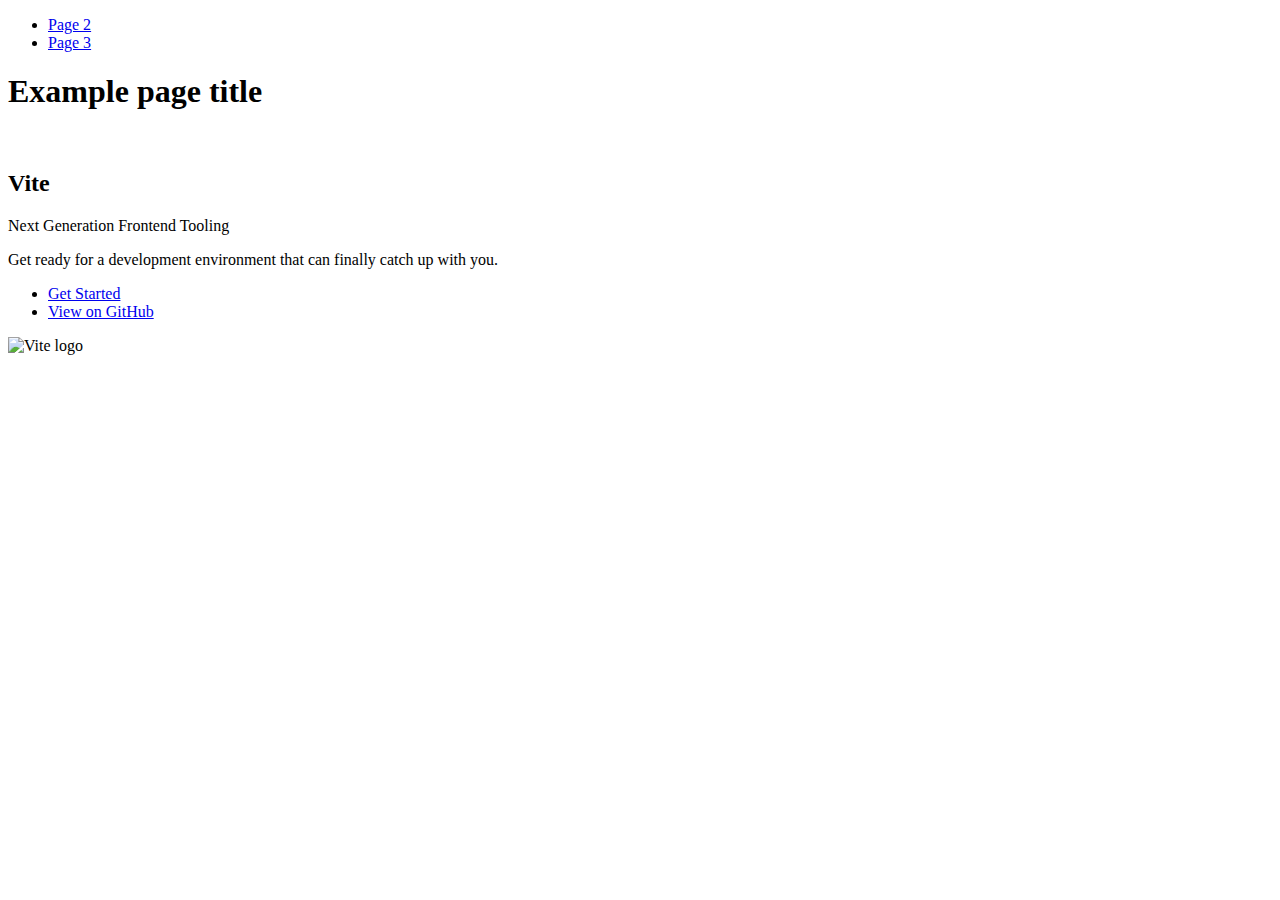
==== index.html @ da7c23c7 "Deploying to gh-pages from @ pilipchu/goit-js-hw-11@5182fe9e51155db1b6fd62323031f2d93a191cca 🚀" ====
<!DOCTYPE html>
<html lang="en">
  <head>
    <meta charset="UTF-8" />
    <link rel="icon" type="image/svg+xml" href="/goit-js-hw-11/favicon.svg" />
    <meta name="viewport" content="width=device-width, initial-scale=1.0" />
    <title>Vanilla App Template</title>
    
    <script type="module" crossorigin src="/goit-js-hw-11/commonHelpers.js"></script>
    <link rel="stylesheet" href="/goit-js-hw-11/assets/index-10c40100.css">
  </head>
  <body>
    <header class="header">
  <nav class="nav">
    <ul class="nav-list">
      <li class="nav-item">
        <a href="./page-2.html" class="nav-link">Page 2</a>
      </li>

      <li class="nav-item">
        <a href="./page-3.html" class="nav-link">Page 3</a>
      </li>
    </ul>
  </nav>
</header>


    <section>
      <h1>Example page title</h1>
      <!-- Path to images as from index.html file -->
      <img src="/goit-js-hw-11/assets/javascript-8dac5379.svg" alt="" />
    </section>

    <!-- Loads the specified .html file -->
    <section class="vite-promo">
  <div class="container">
    <div class="wrapper">
      <h2 class="title">
        <span class="gradient">Vite</span>
      </h2>
      <p class="text">Next Generation Frontend Tooling</p>
      <p class="tagline">
        Get ready for a development environment that can finally catch up with
        you.
      </p>

      <ul class="actions">
        <li class="action">
          <a
            class="link"
            href="https://vitejs.dev/guide/"
            target="_blank"
            rel="noopener noreferrer"
            >Get Started</a
          >
        </li>
        <li class="action">
          <a
            class="link"
            href="https://github.com/vitejs/vite"
            target="_blank"
            rel="noopener noreferrer"
            >View on GitHub</a
          >
        </li>
      </ul>
    </div>

    <div class="thumb">
      <!-- Path to images as from index.html file -->
      <img
        class="pic"
        src="/goit-js-hw-11/assets/vite-logo-51249ca9.png"
        alt="Vite logo"
        width="640"
        height="640"
      />
    </div>
  </div>
</section>


    
  </body>
</html>
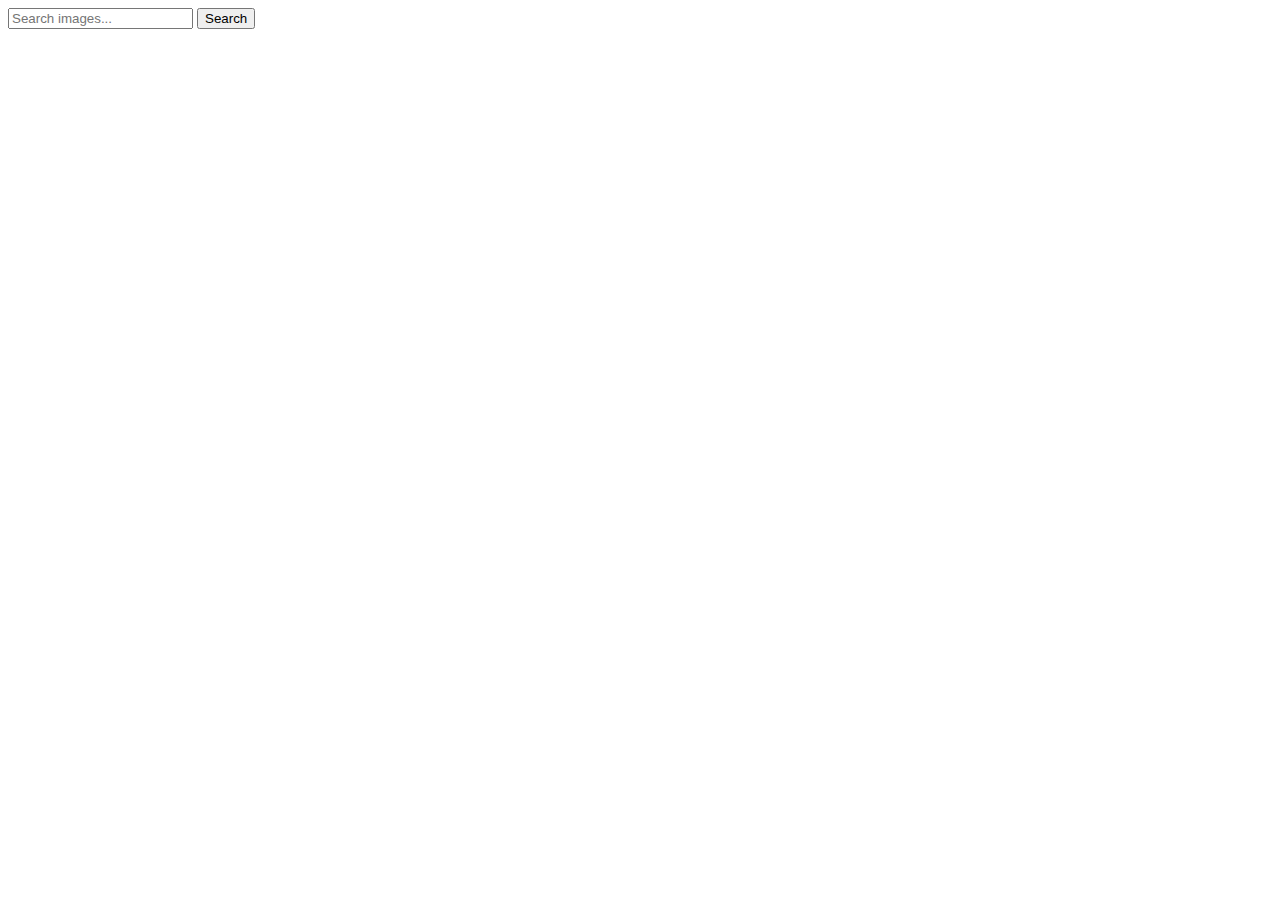
==== commit 1bc27a81: "Deploying to gh-pages from @ pilipchu/goit-js-hw-11@ad13471b6a54d570e8d85b6c9c0bc864f6c1dd87 🚀" ====
--- a/index.html
+++ b/index.html
@@ -2,84 +2,37 @@
 <html lang="en">
   <head>
     <meta charset="UTF-8" />
-    <link rel="icon" type="image/svg+xml" href="/goit-js-hw-11/favicon.svg" />
+    <link rel="icon" type="image/svg+xml" href="/favicon.svg" />
     <meta name="viewport" content="width=device-width, initial-scale=1.0" />
     <title>Vanilla App Template</title>
+    <link rel="preconnect" href="https://fonts.googleapis.com" />
+    <link rel="preconnect" href="https://fonts.gstatic.com" crossorigin />
+    <link
+      href="https://fonts.googleapis.com/css2?family=Montserrat:ital,wght@0,100..900;1,100..900&display=swap"
+      rel="stylesheet"
+    />
     
     <script type="module" crossorigin src="/goit-js-hw-11/commonHelpers.js"></script>
-    <link rel="stylesheet" href="/goit-js-hw-11/assets/index-10c40100.css">
+    <link rel="modulepreload" crossorigin href="/goit-js-hw-11/assets/vendor-5b791d57.js">
+    <link rel="stylesheet" href="/goit-js-hw-11/assets/vendor-cf6910df.css">
+    <link rel="stylesheet" href="/goit-js-hw-11/assets/index-6732452b.css">
   </head>
   <body>
-    <header class="header">
-  <nav class="nav">
-    <ul class="nav-list">
-      <li class="nav-item">
-        <a href="./page-2.html" class="nav-link">Page 2</a>
-      </li>
+    <form>
+      <div class="form-content">
+        <input
+          type="text"
+          class="form-control"
+          name="images"
+          placeholder="Search images..."
+        />
+        <button type="submit" class="btn">Search</button>
+      </div>
+    </form>
 
-      <li class="nav-item">
-        <a href="./page-3.html" class="nav-link">Page 3</a>
-      </li>
-    </ul>
-  </nav>
-</header>
-
-
-    <section>
-      <h1>Example page title</h1>
-      <!-- Path to images as from index.html file -->
-      <img src="/goit-js-hw-11/assets/javascript-8dac5379.svg" alt="" />
-    </section>
-
-    <!-- Loads the specified .html file -->
-    <section class="vite-promo">
-  <div class="container">
-    <div class="wrapper">
-      <h2 class="title">
-        <span class="gradient">Vite</span>
-      </h2>
-      <p class="text">Next Generation Frontend Tooling</p>
-      <p class="tagline">
-        Get ready for a development environment that can finally catch up with
-        you.
-      </p>
-
-      <ul class="actions">
-        <li class="action">
-          <a
-            class="link"
-            href="https://vitejs.dev/guide/"
-            target="_blank"
-            rel="noopener noreferrer"
-            >Get Started</a
-          >
-        </li>
-        <li class="action">
-          <a
-            class="link"
-            href="https://github.com/vitejs/vite"
-            target="_blank"
-            rel="noopener noreferrer"
-            >View on GitHub</a
-          >
-        </li>
-      </ul>
+    <div class="js-image-container">
+      <ul class="gallery-image"></ul>
     </div>
-
-    <div class="thumb">
-      <!-- Path to images as from index.html file -->
-      <img
-        class="pic"
-        src="/goit-js-hw-11/assets/vite-logo-51249ca9.png"
-        alt="Vite logo"
-        width="640"
-        height="640"
-      />
-    </div>
-  </div>
-</section>
-
-
     
   </body>
 </html>
